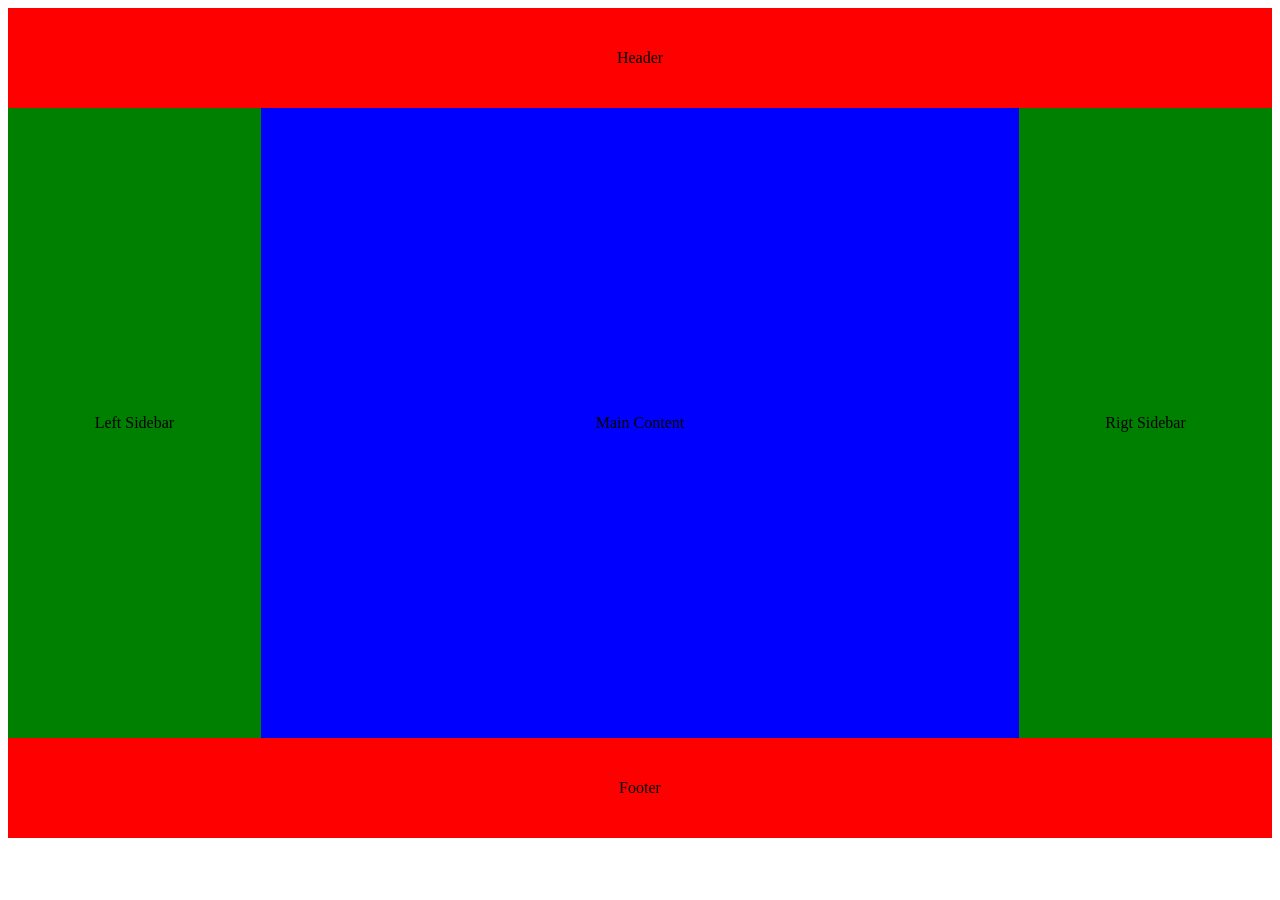
==== day 3/home.html @ bbe7e585 "Add files via upload" ====
<!DOCTYPE html>
<html lang="en">
<head>
    <meta charset="UTF-8">
    <meta name="viewport" content="width=device-width, initial-scale=1.0">
    <title>Demo Website</title>
    <link rel="stylesheet" href="home.css">
</head>
<body>
    
    <main>

        <header>

            Header

        </header>

        <div class="main">

        <aside>

            Left Sidebar

        </aside>

        <main>

            Main Content

        </main>

        <aside>

            Rigt Sidebar

        </aside>
        </div>

        <footer>

            Footer

        </footer>

    </main>

</body>
</html>
---- day 3/home.css ----
main {

    width: 100%;
    display: grid;

}

header {

    width: 100%;
    height: 100px;
    display: flex;
    justify-content: center;
    align-items: center;
    background-color: red;

}

main .main {

    width: 100%;
    height: 70vh;
    display: flex;
    justify-content: center;
    align-items: center;
    background-color: green;

}

.main main {

    width: 60%;
    height: 70vh;
    display: flex;
    justify-content: center;
    align-items: center;
    background-color: blue;

}

.main aside {

    width: 20%;
    height: 70vh;
    display: flex;
    justify-content: center;
    align-items: center;
    background-color: green;

}

main footer {

    width: 100%;
    height: 100px;
    display: flex;
    justify-content: center;
    align-items: center;
    background-color: red;

}

.main  {

    width: 100%;
    display: flex;

}

@media (max-width: 400px) {
    
main .main {

    width: 100%;
    display: flex;
    flex-direction: column;

}

.main aside {

    width: 100%;

}

.main main {

    width: 100%;

}

}
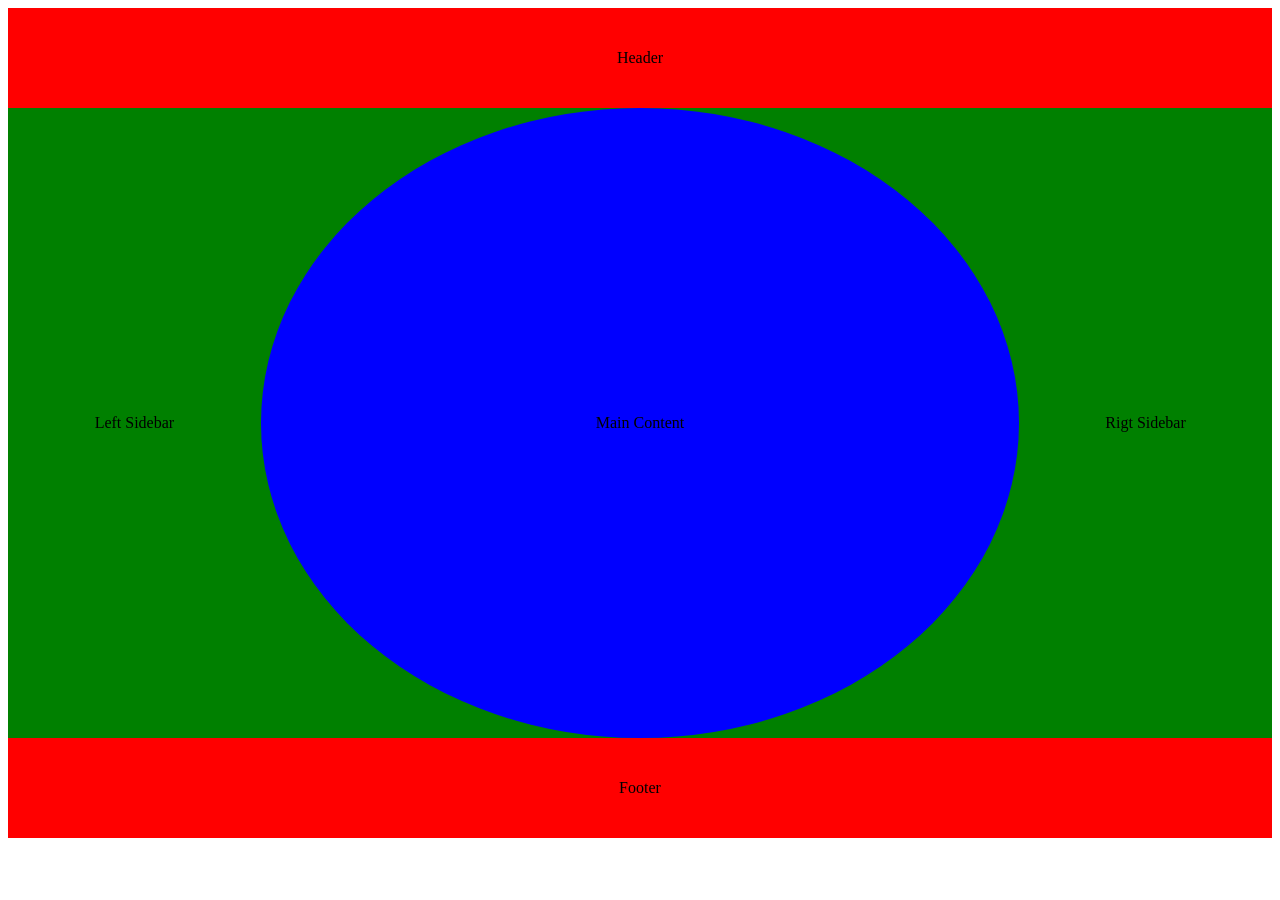
==== commit db8de123: "Add files via upload" ====
--- a/day 3/home.html
+++ b/day 3/home.html
@@ -29,6 +29,7 @@
             Main Content
 
         </main>
+        
 
         <aside>
 
--- a/day 3/home.css
+++ b/day 3/home.css
@@ -35,7 +35,23 @@
     justify-content: center;
     align-items: center;
     background-color: blue;
+    animation: circle 1s infinite;
+    border-radius: 50%;
 
+}
+
+*{
+
+        animation: circle s infinite;
+}
+@keyframes circle{
+    0%{
+        transform: rotate(0);
+    }
+
+    100%{
+        transform: rotate(360deg);
+    }
 }
 
 .main aside {
